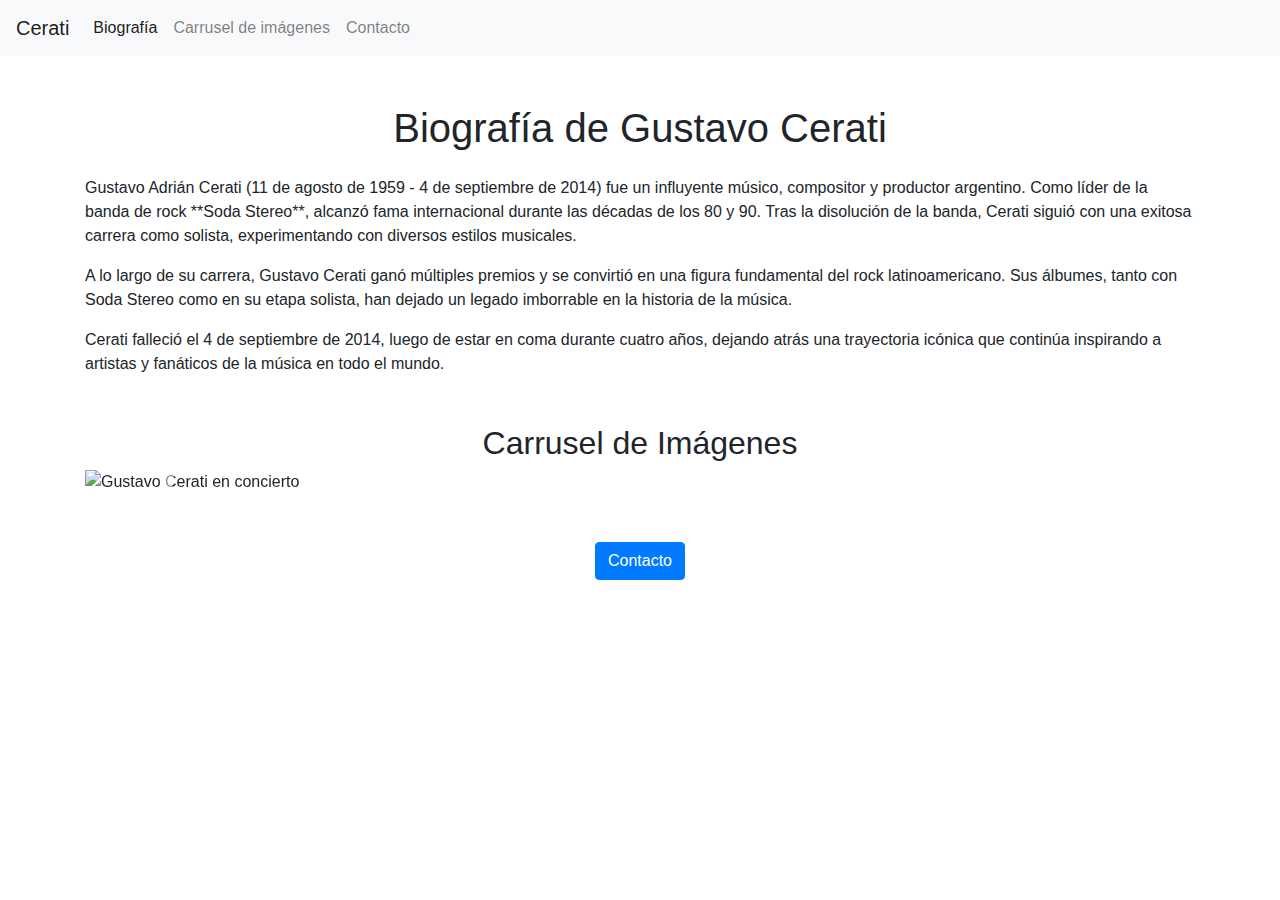
==== pagina1.html @ 5268b205 "Create pagina1.html" ====
<!DOCTYPE html>
<html lang="es">
<head>
    <meta charset="UTF-8">
    <meta name="viewport" content="width=device-width, initial-scale=1.0">
    <title>Biografía de Gustavo Cerati</title>
    <!-- Bootstrap CSS -->
    <link href="https://stackpath.bootstrapcdn.com/bootstrap/4.5.2/css/bootstrap.min.css" rel="stylesheet">
</head>
<body>

    <!-- Barra de navegación -->
    <nav class="navbar navbar-expand-lg navbar-light bg-light">
        <a class="navbar-brand" href="#">Cerati</a>
        <button class="navbar-toggler" type="button" data-toggle="collapse" data-target="#navbarNav" aria-controls="navbarNav" aria-expanded="false" aria-label="Toggle navigation">
            <span class="navbar-toggler-icon"></span>
        </button>
        <div class="collapse navbar-collapse" id="navbarNav">
            <ul class="navbar-nav">
                <li class="nav-item active">
                    <a class="nav-link" href="#biografia">Biografía</a>
                </li>
                <li class="nav-item">
                    <a class="nav-link" href="#carrusel">Carrusel de imágenes</a>
                </li>
                <li class="nav-item">
                    <a class="nav-link" href="#contacto">Contacto</a>
                </li>
            </ul>
        </div>
    </nav>

    <div class="container mt-5" id="biografia">
        <h1 class="text-center">Biografía de Gustavo Cerati</h1>
        <p class="mt-4">
            Gustavo Adrián Cerati (11 de agosto de 1959 - 4 de septiembre de 2014) fue un influyente músico, compositor y productor argentino. 
            Como líder de la banda de rock **Soda Stereo**, alcanzó fama internacional durante las décadas de los 80 y 90. 
            Tras la disolución de la banda, Cerati siguió con una exitosa carrera como solista, experimentando con diversos estilos musicales.
        </p>
        <p>
            A lo largo de su carrera, Gustavo Cerati ganó múltiples premios y se convirtió en una figura fundamental del rock latinoamericano. 
            Sus álbumes, tanto con Soda Stereo como en su etapa solista, han dejado un legado imborrable en la historia de la música.
        </p>
        <p>
            Cerati falleció el 4 de septiembre de 2014, luego de estar en coma durante cuatro años, dejando atrás una trayectoria icónica que 
            continúa inspirando a artistas y fanáticos de la música en todo el mundo.
        </p>
    </div>

    <!-- Carrusel de imágenes -->
    <div class="container mt-5" id="carrusel">
        <h2 class="text-center">Carrusel de Imágenes</h2>
        <div id="carouselExampleIndicators" class="carousel slide" data-ride="carousel">
            <ol class="carousel-indicators">
                <li data-target="#carouselExampleIndicators" data-slide-to="0" class="active"></li>
                <li data-target="#carouselExampleIndicators" data-slide-to="1"></li>
                <li data-target="#carouselExampleIndicators" data-slide-to="2"></li>
            </ol>
            <div class="carousel-inner">
                <!-- Primera imagen -->
                <div class="carousel-item active">
                    <img src="Fotos/2.jpg" class="d-block w-100" alt="Gustavo Cerati en concierto">
                </div>
                <!-- Segunda imagen -->
                <div class="carousel-item">
                    <img src="Fotos/1.webp" class="d-block w-100" alt="Gustavo Cerati tocando la guitarra">
                </div>
                <!-- Tercera imagen -->
                <div class="carousel-item">
                    <img src="Fotos/3.jpg" class="d-block w-100" alt="Gustavo Cerati en estudio">
                </div>
            </div>
            <a class="carousel-control-prev" href="#carouselExampleIndicators" role="button" data-slide="prev">
                <span class="carousel-control-prev-icon" aria-hidden="true"></span>
                <span class="sr-only">Anterior</span>
            </a>
            <a class="carousel-control-next" href="#carouselExampleIndicators" role="button" data-slide="next">
                <span class="carousel-control-next-icon" aria-hidden="true"></span>
                <span class="sr-only">Siguiente</span>
            </a>
        </div>
    </div>

    <!-- Botón que activa el modal -->
    <div class="container mt-5 text-center" id="contacto">
        <button type="button" class="btn btn-primary" data-toggle="modal" data-target="#contactModal">
            Contacto
        </button>
    </div>

    <!-- Modal de contacto -->
    <div class="modal fade" id="contactModal" tabindex="-1" role="dialog" aria-labelledby="contactModalLabel" aria-hidden="true">
        <div class="modal-dialog" role="document">
            <div class="modal-content">
                <div class="modal-header">
                    <h5 class="modal-title" id="contactModalLabel">Contacto</h5>
                    <button type="button" class="close" data-dismiss="modal" aria-label="Close">
                        <span aria-hidden="true">&times;</span>
                    </button>
                </div>
                <div class="modal-body">
                    Si deseas más información sobre Gustavo Cerati o sus obras, puedes visitar sus redes sociales oficiales o escribir a contacto@cerati.com.
                </div>
                <div class="modal-footer">
                    <button type="button" class="btn btn-secondary" data-dismiss="modal">Cerrar</button>
                </div>
            </div>
        </div>
    </div>

    <!-- Bootstrap JS, Popper.js, and jQuery -->
    <script src="https://code.jquery.com/jquery-3.5.1.slim.min.js"></script>
    <script src="https://cdn.jsdelivr.net/npm/@popperjs/core@2.9.2/dist/umd/popper.min.js"></script>
    <script src="https://stackpath.bootstrapcdn.com/bootstrap/4.5.2/js/bootstrap.min.js"></script>
</body>
</html>
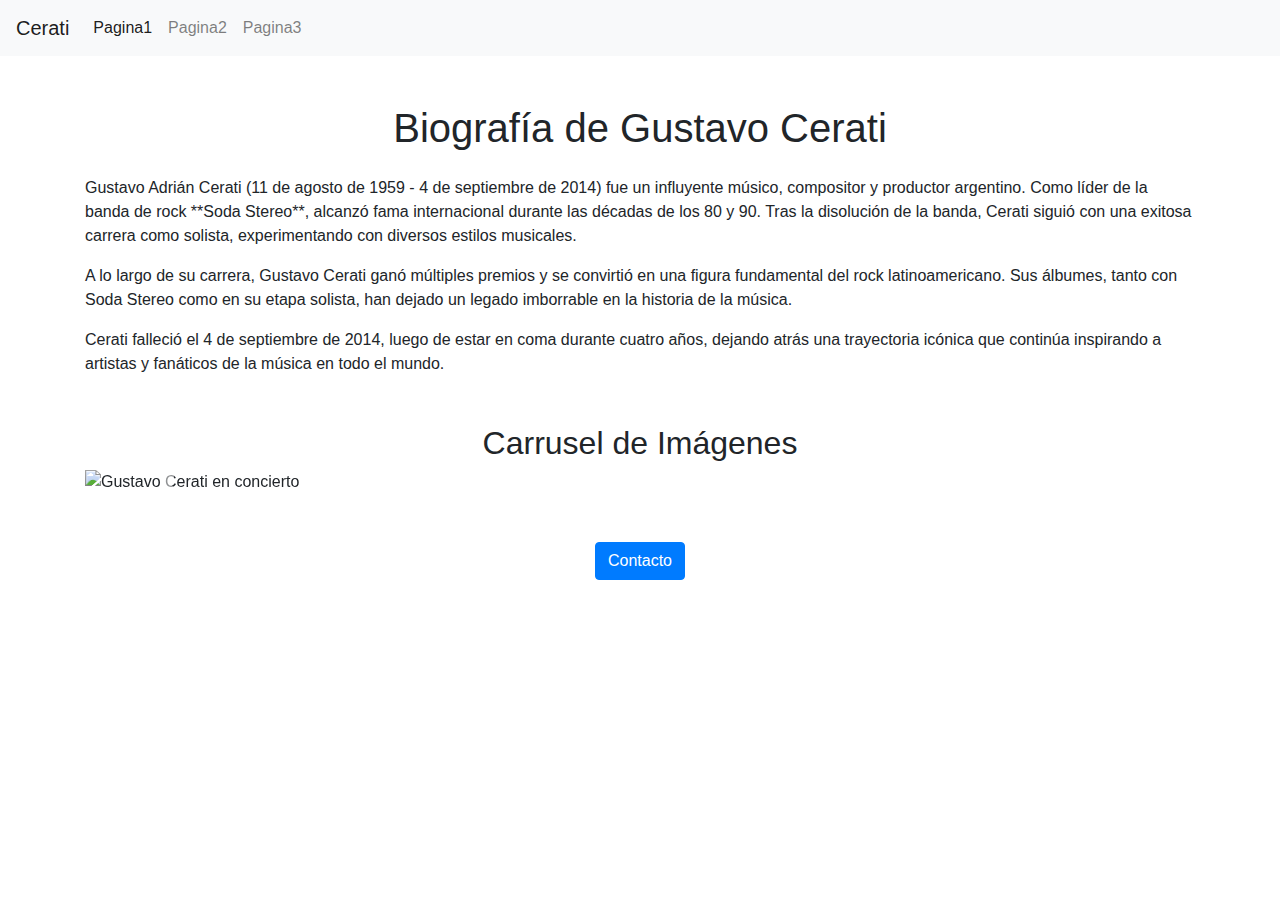
==== commit bc260fa4: "Update pagina1.html" ====
--- a/pagina1.html
+++ b/pagina1.html
@@ -18,13 +18,13 @@
         <div class="collapse navbar-collapse" id="navbarNav">
             <ul class="navbar-nav">
                 <li class="nav-item active">
-                    <a class="nav-link" href="#biografia">Biografía</a>
+                    <a class="nav-link" href="pagina1.html">Pagina1</a>
                 </li>
                 <li class="nav-item">
-                    <a class="nav-link" href="#carrusel">Carrusel de imágenes</a>
+                    <a class="nav-link" href="pagina2.html">Pagina2</a>
                 </li>
                 <li class="nav-item">
-                    <a class="nav-link" href="#contacto">Contacto</a>
+                    <a class="nav-link" href="pagina3.html">Pagina3 </a>
                 </li>
             </ul>
         </div>
@@ -114,3 +114,4 @@
     <script src="https://stackpath.bootstrapcdn.com/bootstrap/4.5.2/js/bootstrap.min.js"></script>
 </body>
 </html>
+ 
